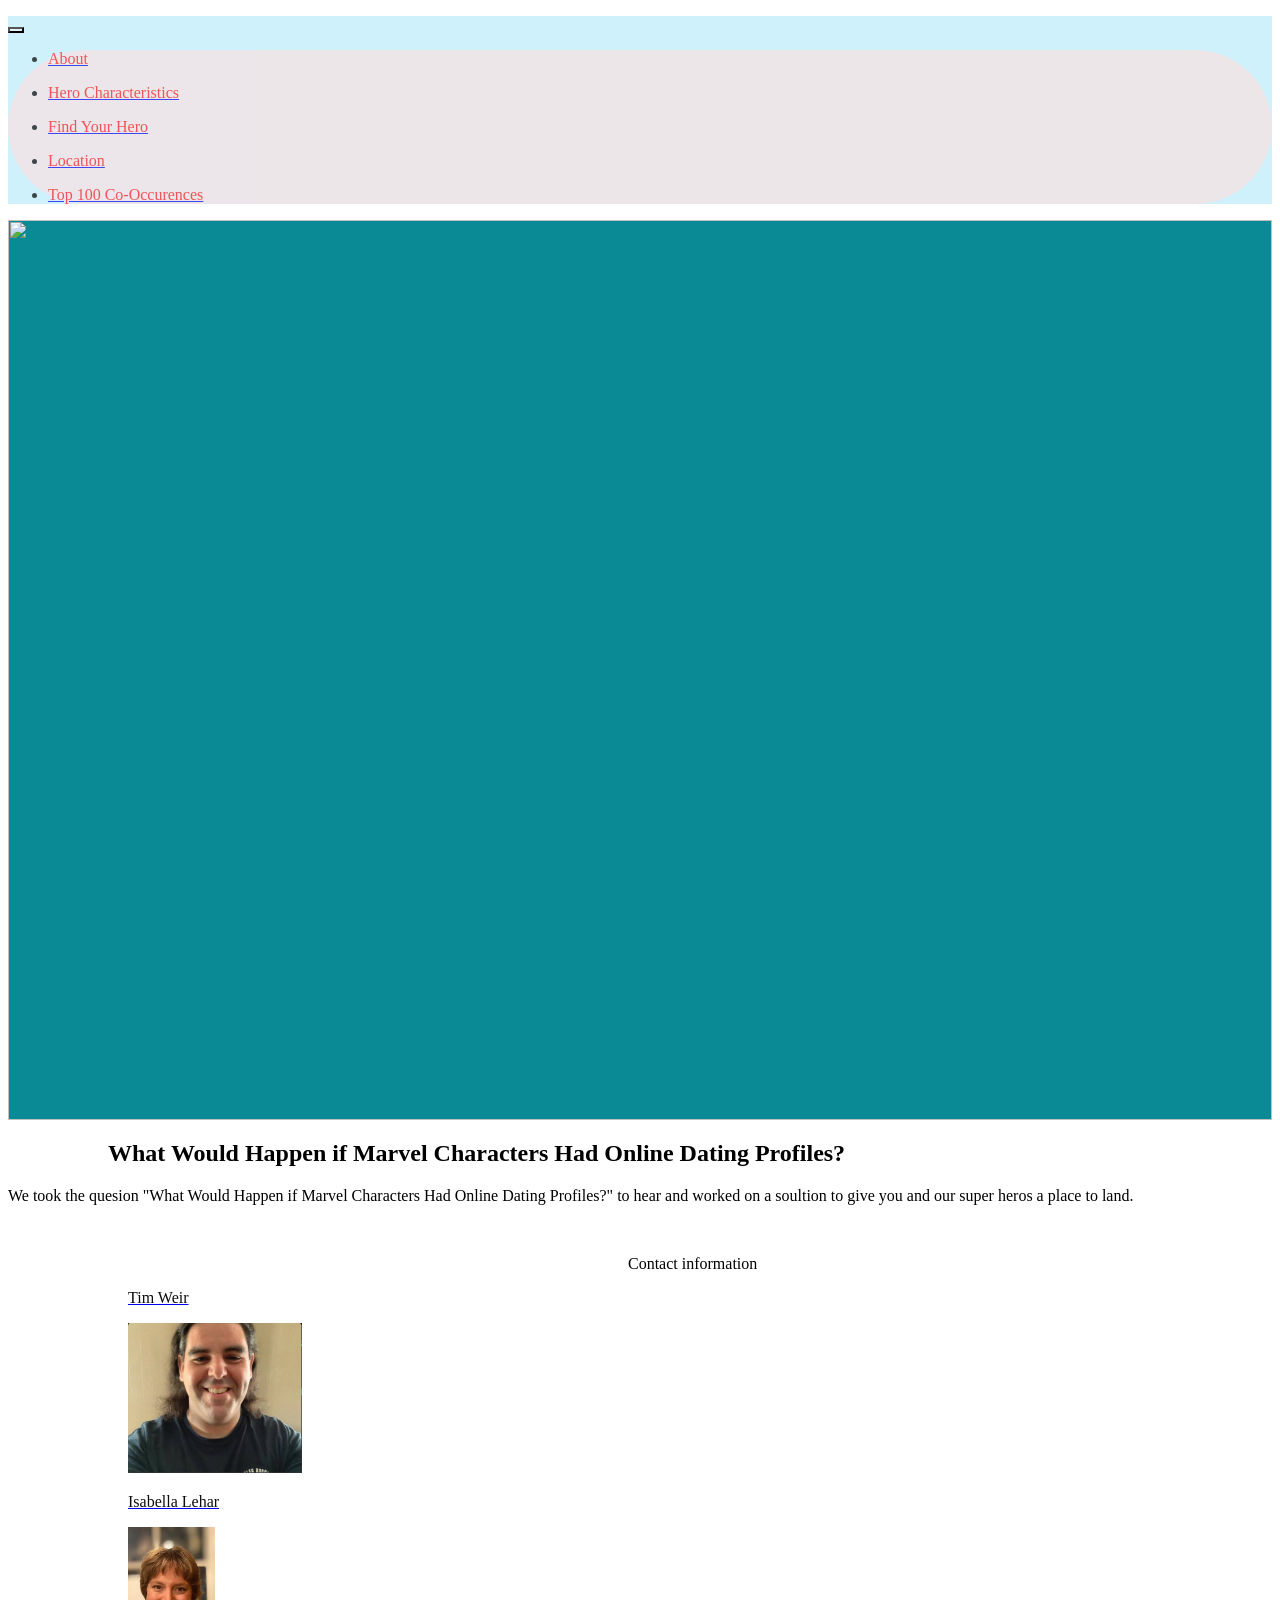
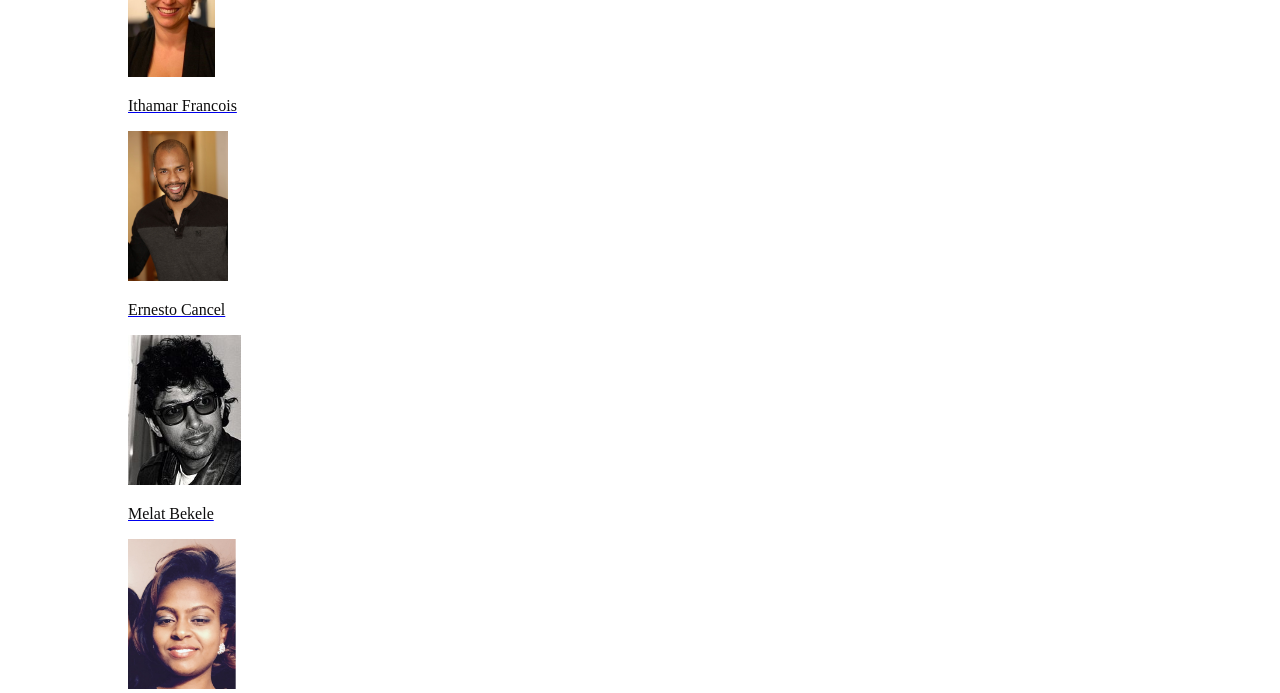
==== about.html @ ebeee2db "Uploading all info" ====
<!DOCTYPE html>
<html lang="en">

<head>
    <meta charset="UTF-8">
    <title>Super Heros</title>
    <meta name="viewport" content="width=device-width, initial-scale=1, shrink-to-fit=no">
  
   <link rel="stylesheet" href="https://bootswatch.com/4/lux/bootstrap.min.css">
   <link rel="stylesheet" href="https://cdnjs.cloudflare.com/ajax/libs/font-awesome/4.7.0/css/font-awesome.min.css">

   <link rel="stylesheet" href="Style.css">
</head>

<body>
  <nav id="navbar" class="nav navbar navbar-expand-xl navbar-light bg-primary image" style="background-color: #cef1fc;">
    <div class="container">
      <a class="navbar-brand logo" href="index.html"><p class="colorp"></p></a>
      <button class="navbar-toggler" type="button" data-toggle="collapse" data-target="#navbarToggleExternalContent" aria-controls="navbarToggleExternalContent" aria-expanded="false" aria-label="Toggle navigation" style="background-color: #e3f2fd;">
        <span class="navbar-toggler-icon"></span>
      </button>

      <div class="collapse navbar-collapse" id="navbarToggleExternalContent">
        <ul class="navbar-nav mr-auto navbac">
          <li class="nav-item">
            <a class="nav-link" href="about.html"><p class="colorp">About</p></a>
          </li>
          <li class="nav-item">
            <a class="nav-link " href="visualization.html"><p class="colorp">Hero Characteristics</p></a>
          </li>
          <li class="nav-item">
            <a class="nav-link " href="table.html"><p class="colorp">Find Your Hero</p></a>
          </li>
          <li class="nav-item">
            <a class="nav-link" href="map.html"><p class="colorp">Location</p></a>
          </li>
          <li class="nav-item">
            <a class="nav-link" href="100heros.html"><p class="colorp">Top 100 Co-Occurences</p></a>
          </li>
        </ul>
      </div>
    </div>
  </nav>

  <section class="masthead sapper">
    <div class="background-image" >
      <img src="https://j.gifs.com/mLODrY.gif" width="300" height="169">
    </div>

  </section>

  <section class="container">
    <div >
      <h1 style="margin-left: 100px;"> What Would Happen if Marvel Characters Had Online Dating Profiles? </h1>
      <p>We took the quesion "What Would Happen if Marvel Characters Had Online Dating Profiles?" to hear and worked on a soultion to give you and our super heros a place to land.</p>
    </div>

  </section>
  <section class=".wp-block-group__inner-container">
    <div class="container-fluid wp-block-group__inner-container">
      <br>
        <div class="col-sm-2"><p style="margin-left: 500px;">Contact information</p></div>
        <div class='col-sm-12'>
          <div class="row bg-white">
            <div class='col-sm-2'>
              <a href="https://github.com/TimWeir/Project-2-Tim"><p class= "opa" >Tim Weir</p>
                <img class="img-fluid" id="1st-image" src="Tim Weir.PNG" alt="Comparison" style="width: auto; height: 150px;">
                </a>
            </div>
            <div class='col-sm-2'>
              <a href="https://www.linkedin.com/in/isabella-lehar-628abb1b/"><p class= "opa" >Isabella Lehar </p>
              <img class="img-fluid" id="1st-image" src="IMG_4819 (2).jpg" alt="Comparison" style="width: auto; height: 150px;">
              </a>
            </div>
            <div class='col-sm-2'>
              <a href="https://github.com/IthamarFrancois"><p class= "opa" >Ithamar Francois</p>
                <img class="img-fluid" id="1st-image" src="Ithamar Francois - Headshot.jpg" alt="Comparison" style="width: auto; height: 150px;">
                </a>
            </div>
            <div class='col-sm-2'>
              <a href="https://github.com/ElVejigante"><p class= "opa" >Ernesto Cancel</p>
                <img class="img-fluid" id="1st-image" src="170px-Jeff_Goldblum.jpg" alt="Comparison" style="width: auto; height: 150px;">
              </a>
            </div>
            <div class='col-sm-2'>
              <a href="https://github.com/MelatBekele/Project-2"><p class= "opa" >Melat Bekele</p>
                <img class="img-fluid" id="1st-image" src="bio-image.PNG" alt="Comparison" style="width: auto; height: 150px;">
              </a>
            </div>
          </div>
        </div>
      </div>
  </section>

    <script src="https://code.jquery.com/jquery-3.3.1.slim.min.js" integrity="sha384-q8i/X+965DzO0rT7abK41JStQIAqVgRVzpbzo5smXKp4YfRvH+8abtTE1Pi6jizo" crossorigin="anonymous"></script>
    <script src="https://cdnjs.cloudflare.com/ajax/libs/popper.js/1.14.3/umd/popper.min.js" integrity="sha384-ZMP7rVo3mIykV+2+9J3UJ46jBk0WLaUAdn689aCwoqbBJiSnjAK/l8WvCWPIPm49" crossorigin="anonymous"></script>
    <script src="https://stackpath.bootstrapcdn.com/bootstrap/4.1.1/js/bootstrap.min.js" integrity="sha384-smHYKdLADwkXOn1EmN1qk/HfnUcbVRZyYmZ4qpPea6sjB/pTJ0euyQp0Mk8ck+5T" crossorigin="anonymous"></script>
</body>

</html>
---- Style.css ----
.btn
{
      background-color: rgb(241, 119, 119);
}

#tbody {
      background-image: url('https://static.vecteezy.com/system/resources/previews/000/549/373/original/vector-abstract-background-world-map-binary-digit-texture-001.jpg');
      background-size: cover;
      background-attachment: fixed; 
      background-position: fixed;
      
      }
.one {
            
            border-width: 8px;
            width: 200px;
            background-color: rgb(8, 8, 8);
            vertical-align: 100px;
            opacity: 80%;
            left: 10px;
            float:left;
            
      }

.image{
      background-image: url('https://static0.srcdn.com/wordpress/wp-content/uploads/2021/04/Spider-Man-Mary-Jane-Comic-Art-Header.jpg');
      
      background-size: 20%;
      background-repeat: no-repeat;
 }

.p1
{
      color: black;
      font-weight: bold;
      text-align: center;
      background-color: rgb(253, 253, 253);
}


.navbar a:hover {
      background-color: rgb(168, 108, 106);
      color: rgb(243, 236, 236);
    }
      
.active {
        text-decoration: underline;
      }

.navbar a.right {
            float: left;
            margin-left: auto;
          }

.navbar-brand{
           
            padding-bottom: 5%;
            padding-top: 5%;
            }
.opa
{
      color: rgb(14, 13, 13);
}

.colorp
{
    color: rgb(253, 19, 19);
}

.navbac
{
      background-color: rgb(250, 225, 225);
      opacity: 70%;
      border: 10px;
      border-radius: 100px;
      box-shadow: rgb(168, 108, 106);

}

.logo
{
      background-image: url('https://image.freepik.com/free-vector/abstract-circle-light-red-frame-vector-background_7233-348.jpg');
      background-size: cover;
      width: auto; 
      height: 150px;
      border-radius: 150px;
      border-color: red;
      opacity: 80px;
}

.sapper
{
   height: auto;
   min-height: 580px;
}

.masthead
{
      position: relative;
      height: 100%;
      background: #098a94;
      opacity: 89px;
}

.shape
{
      width: calc(50% + 182px);
      min-height: 800px;
}

.background-image{
      top: 0;
      left: 0;
      width: 100%;
      height: 300px;
      overflow: hidden;
      opacity: 40px;
}
.masthead .background-image {
      position:relative;
      top:0;
      left:0;
      width:100%;
      height:300px;
      overflow:hidden
     }
@media (min-width:768px) {
.masthead .background-image {
       position:absolute;
       height:100%;
    
      }
     }

.masthead .background-image img {
      width:100%;
      height:100%;
      -o-object-fit:cover;
      object-fit:cover;
      -o-object-position:center top;
      object-position:center top
     }
@media (min-width:768px) {
.masthead .background-image img {
       -o-object-position:center;
       object-position:center
      }
     }
.masthead .background-image .shape {
      position:absolute;
      top:0;
      left:0;
      width:397px;
      height:inherit
     }
.wp-block-columns.alignwide {
      width: calc(100% + 40px);
      margin-left: -20px;}

.wp-block-group__inner-container
 {
      padding: 0 20px;
      align-content:right;
      margin-left: 100px;
 }    

.layer
{
     color:black; 
     background-origin: padding-box;
     font-size: 50px;
     background-color: aqua;
}

.h1{
      font-size: 38px;
      line-height: 1.16;
      letter-spacing: -.7px;
}
.h2{
      font-size: 38px;
      line-height: 1.16;
      letter-spacing: -.7px;
      text-align: left;
      font-size: 50px;
}

.h3{
      text-align: left;
      font-size: 50pc
}

  
#map,
body,
html {
  height: 100%;
}
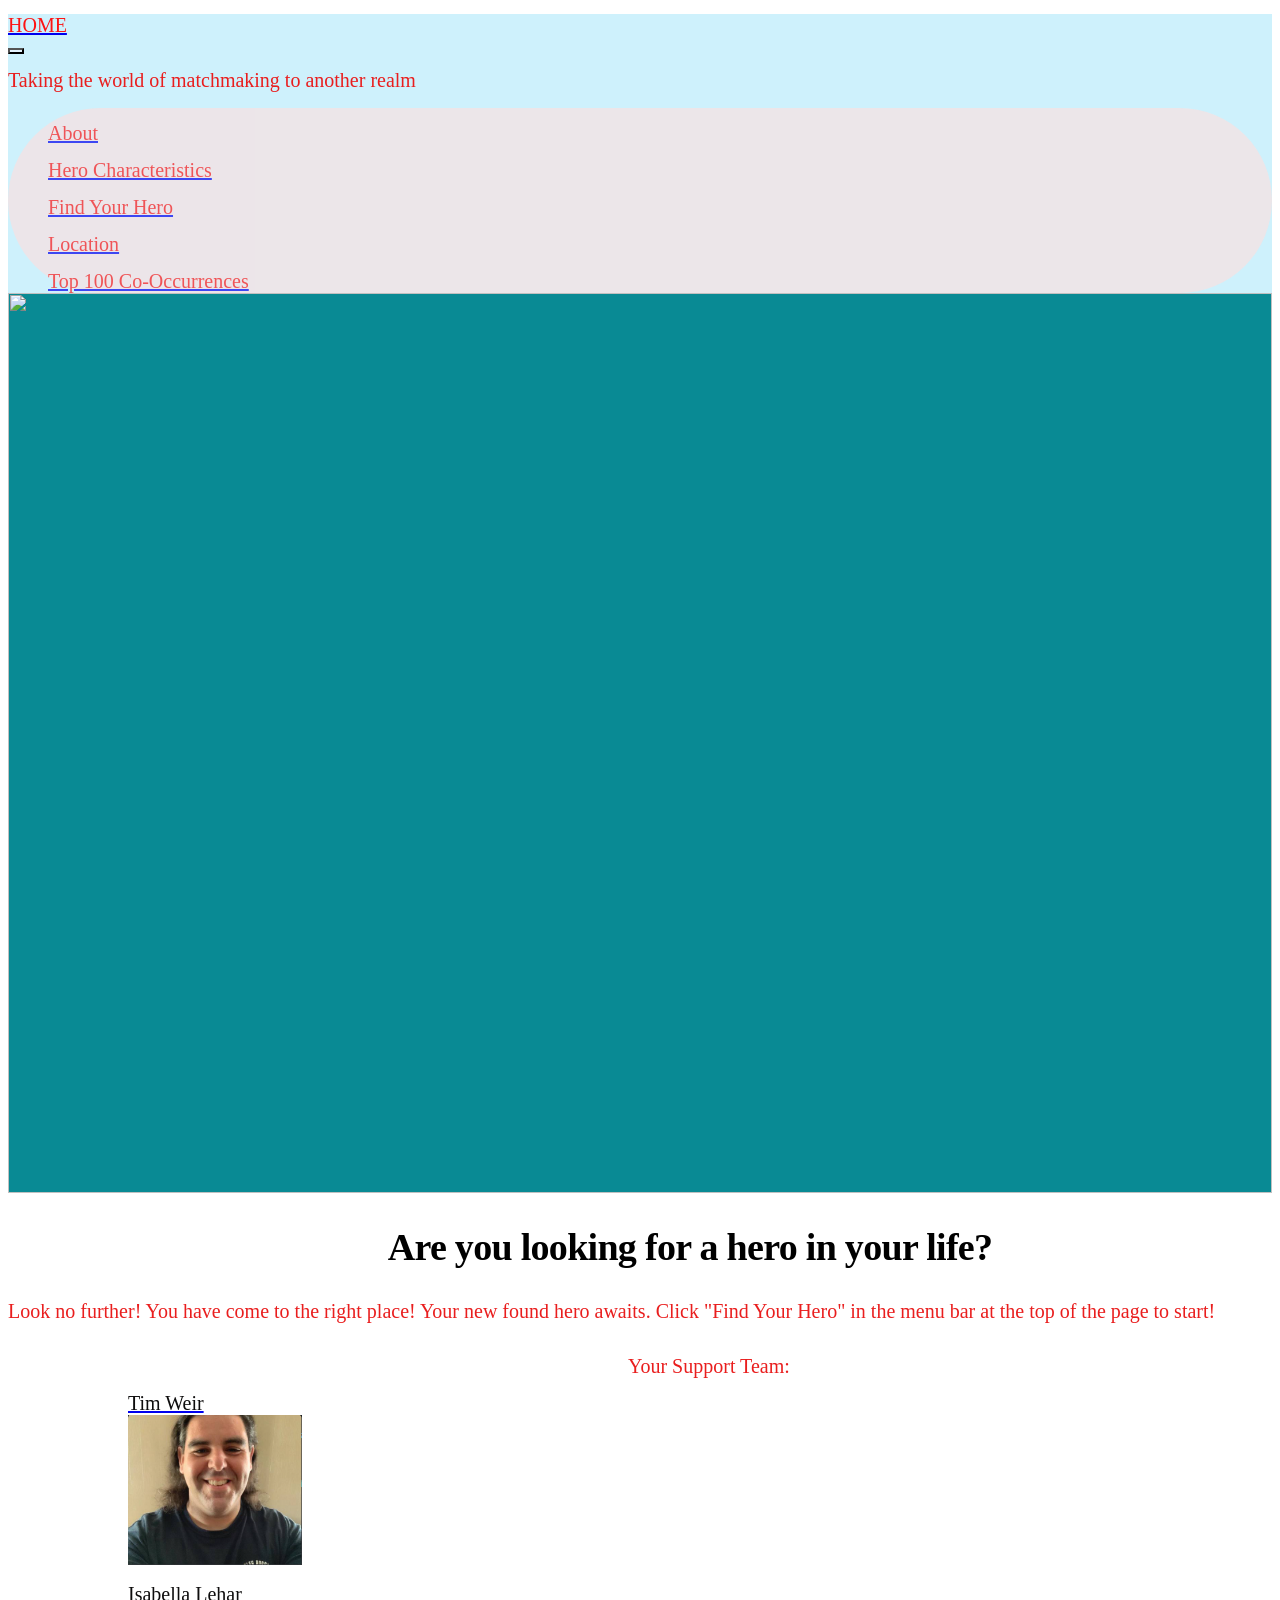
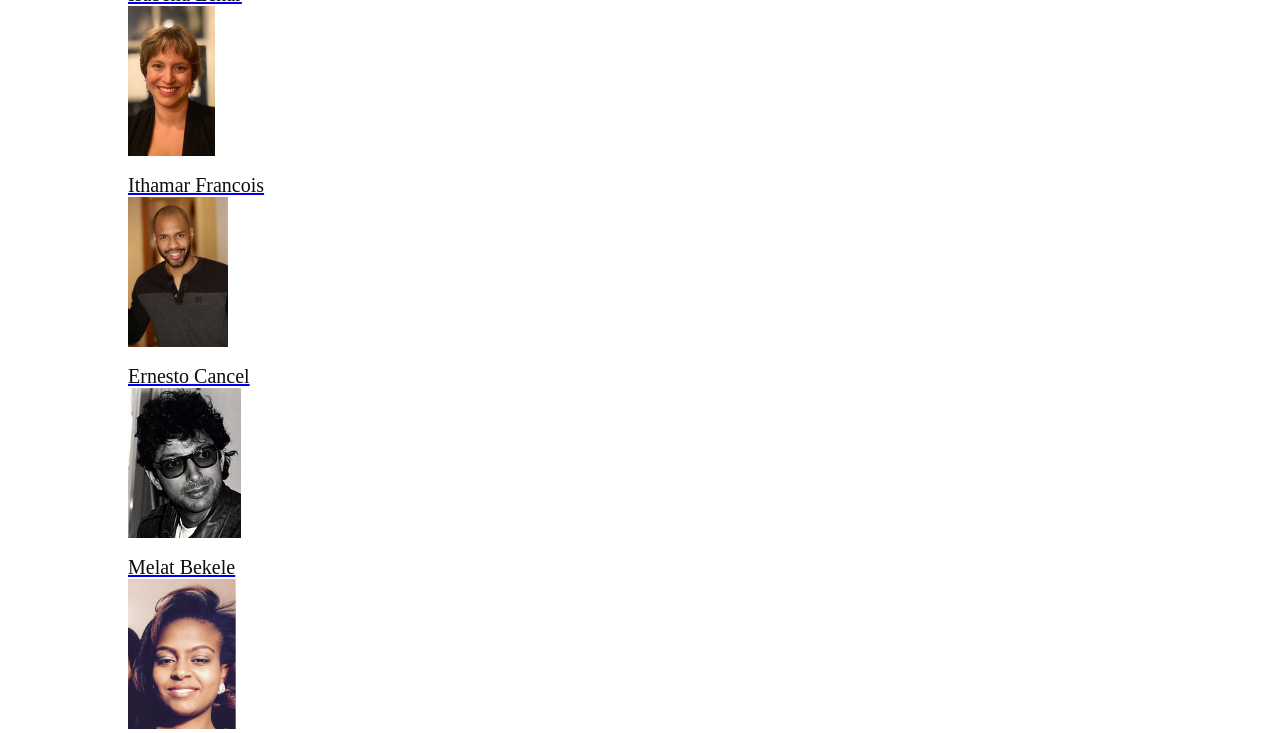
==== commit 33d10f9b: "reuploading project progress" ====
--- a/about.html
+++ b/about.html
@@ -13,33 +13,37 @@
 </head>
 
 <body>
-  <nav id="navbar" class="nav navbar navbar-expand-xl navbar-light bg-primary image" style="background-color: #cef1fc;">
+  <nav id="navbar" class="nav navbar navbar-expand-xl navbar-dark bg-primary image" style="background-color: #cef1fc;">
     <div class="container">
-      <a class="navbar-brand logo" href="index.html"><p class="colorp"></p></a>
+      
+      <a class="navbar-brand logo" href="index.html"><p class="colorp">HOME</p></a>
+     
       <button class="navbar-toggler" type="button" data-toggle="collapse" data-target="#navbarToggleExternalContent" aria-controls="navbarToggleExternalContent" aria-expanded="false" aria-label="Toggle navigation" style="background-color: #e3f2fd;">
         <span class="navbar-toggler-icon"></span>
       </button>
-
+      <p>Taking the world of matchmaking to another realm </p>
       <div class="collapse navbar-collapse" id="navbarToggleExternalContent">
         <ul class="navbar-nav mr-auto navbac">
-          <li class="nav-item">
-            <a class="nav-link" href="about.html"><p class="colorp">About</p></a>
-          </li>
-          <li class="nav-item">
-            <a class="nav-link " href="visualization.html"><p class="colorp">Hero Characteristics</p></a>
-          </li>
-          <li class="nav-item">
-            <a class="nav-link " href="table.html"><p class="colorp">Find Your Hero</p></a>
-          </li>
-          <li class="nav-item">
-            <a class="nav-link" href="map.html"><p class="colorp">Location</p></a>
-          </li>
-          <li class="nav-item">
-            <a class="nav-link" href="100heros.html"><p class="colorp">Top 100 Co-Occurences</p></a>
-          </li>
+        </li>
+        <li class="nav-item">
+          <a class="nav-link " href="about.html"><p class="colorp">About</p></a>
+        </li>
+        <li class="nav-item">
+          <a class="nav-link " href="visualization.html"><p class="colorp">Hero Characteristics</p></a>
+        </li>
+        <li class="nav-item">
+          <a class="nav-link " href="table.html"><p class="colorp">Find Your Hero</p></a>
+        </li>
+        <li class="nav-item">
+          <a class="nav-link" href="map.html"><p class="colorp">Location</p></a>
+        </li>
+        <li class="nav-item">
+          <a class="nav-link" href="100heros.html"><p class="colorp">Top 100 Co-Occurrences</p></a>
+        </li>
         </ul>
       </div>
     </div>
+    
   </nav>
 
   <section class="masthead sapper">
@@ -51,40 +55,40 @@
 
   <section class="container">
     <div >
-      <h1 style="margin-left: 100px;"> What Would Happen if Marvel Characters Had Online Dating Profiles? </h1>
-      <p>We took the quesion "What Would Happen if Marvel Characters Had Online Dating Profiles?" to hear and worked on a soultion to give you and our super heros a place to land.</p>
+      <h1 style="margin-left: 100px;"> Are you looking for a hero in your life?  </h1>
+      <p> Look no further!  You have come to the right place! Your new found hero awaits.  Click "Find Your Hero" in the menu bar at the top of the page to start!</p>
     </div>
 
   </section>
   <section class=".wp-block-group__inner-container">
     <div class="container-fluid wp-block-group__inner-container">
       <br>
-        <div class="col-sm-2"><p style="margin-left: 500px;">Contact information</p></div>
+        <div class="col-sm-12"><p style="margin-left: 500px;">Your Support Team:</p></div>
         <div class='col-sm-12'>
           <div class="row bg-white">
             <div class='col-sm-2'>
               <a href="https://github.com/TimWeir/Project-2-Tim"><p class= "opa" >Tim Weir</p>
-                <img class="img-fluid" id="1st-image" src="Tim Weir.PNG" alt="Comparison" style="width: auto; height: 150px;">
+                <img class="img-fluid" id="1st-image" src="Images/Tim Weir.PNG" alt="Comparison" style="width: auto; height: 150px;">
                 </a>
             </div>
             <div class='col-sm-2'>
               <a href="https://www.linkedin.com/in/isabella-lehar-628abb1b/"><p class= "opa" >Isabella Lehar </p>
-              <img class="img-fluid" id="1st-image" src="IMG_4819 (2).jpg" alt="Comparison" style="width: auto; height: 150px;">
+              <img class="img-fluid" id="1st-image" src="Images/IMG_4819 (2).jpg" alt="Comparison" style="width: auto; height: 150px;">
               </a>
             </div>
             <div class='col-sm-2'>
               <a href="https://github.com/IthamarFrancois"><p class= "opa" >Ithamar Francois</p>
-                <img class="img-fluid" id="1st-image" src="Ithamar Francois - Headshot.jpg" alt="Comparison" style="width: auto; height: 150px;">
+                <img class="img-fluid" id="1st-image" src="Images/Ithamar Francois - Headshot.jpg" alt="Comparison" style="width: auto; height: 150px;">
                 </a>
             </div>
             <div class='col-sm-2'>
               <a href="https://github.com/ElVejigante"><p class= "opa" >Ernesto Cancel</p>
-                <img class="img-fluid" id="1st-image" src="170px-Jeff_Goldblum.jpg" alt="Comparison" style="width: auto; height: 150px;">
+                <img class="img-fluid" id="1st-image" src="Images/170px-Jeff_Goldblum.jpg" alt="Comparison" style="width: auto; height: 150px;">
               </a>
             </div>
             <div class='col-sm-2'>
               <a href="https://github.com/MelatBekele/Project-2"><p class= "opa" >Melat Bekele</p>
-                <img class="img-fluid" id="1st-image" src="bio-image.PNG" alt="Comparison" style="width: auto; height: 150px;">
+                <img class="img-fluid" id="1st-image" src="Images/bio-image.PNG" alt="Comparison" style="width: auto; height: 150px;">
               </a>
             </div>
           </div>
--- a/Style.css
+++ b/Style.css
@@ -37,6 +37,17 @@
       background-color: rgb(253, 253, 253);
 }
 
+p{
+      font-size: 15pt;
+      color: rgb(233, 30, 30);
+      margin-top: 14px;
+      margin-bottom: 0rem;
+
+}
+
+.nav-item {
+      margin-right: 2rem;
+  }
 
 .navbar a:hover {
       background-color: rgb(168, 108, 106);
@@ -57,6 +68,19 @@
             padding-bottom: 5%;
             padding-top: 5%;
             }
+
+
+.navbar-nav {
+            display: -ms-flexbox;
+            display: flex;
+            -ms-flex-direction: column;
+            flex-direction: column;
+            padding-left: 20x;
+            margin-bottom: 0;
+            list-style: none;
+              }
+
+
 .opa
 {
       color: rgb(14, 13, 13);
@@ -176,6 +200,16 @@
       font-size: 38px;
       line-height: 1.16;
       letter-spacing: -.7px;
+      text-align: center;
+      margin-left: 50px;
+}
+
+h1{
+      font-size: 38px;
+      line-height: 1.16;
+      letter-spacing: -.7px;
+      text-align: center;
+      margin-left: 50px;
 }
 .h2{
       font-size: 38px;
